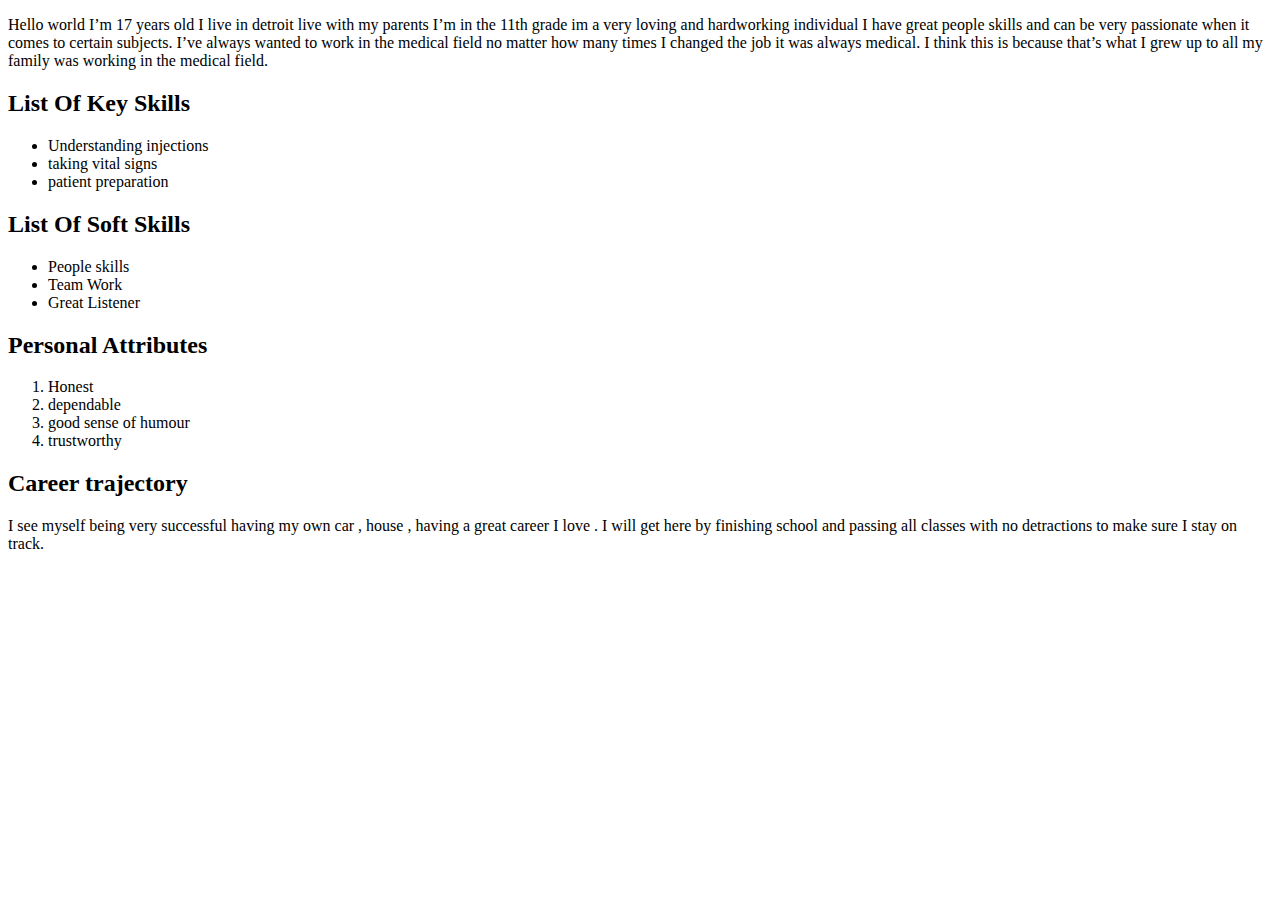
==== personalProject/secondPage.html @ 535f71e7 "adding project" ====
<!DOCTYPE html>
<html>

<head>
  
    
  </head>
  <title>  </title>

  <body>
<p>Hello world I’m 17 years old I live in detroit live with my parents I’m in the 11th grade im a very loving and hardworking individual I have great people skills and can be very passionate when it comes to certain subjects. I’ve always wanted to work in the medical field no matter how many times I changed the job it was always medical. I think this is because that’s what I grew up to all my family was working in the medical field.</p>

<div>
  <h2>
    List Of Key Skills
  </h2>
  <ul> 
 <li> Understanding injections</li>
   <li>taking vital signs</li>
  <li>patient preparation</li>
  </ul>



  <div>
  <h2>
    List Of Soft Skills
  </h2>
  <ul> 
 <li> People skills</li>
   <li>Team Work</li>
  <li>Great Listener</li>
  </ul>



 <div>
  <h2>
    Personal Attributes 
  </h2>
<ol>
 <li>Honest</li>
<li> dependable</li>
  <li>good sense of humour </li>
  <li>trustworthy</li>
</ol>


  <div>
  <h2>
    Career trajectory
  </h2>

<p>I see myself being very successful  having my own car , house , having a great  career I love . I will get here by finishing school and passing all classes with no detractions to make sure I stay on track.</p>


  </body>



</html>
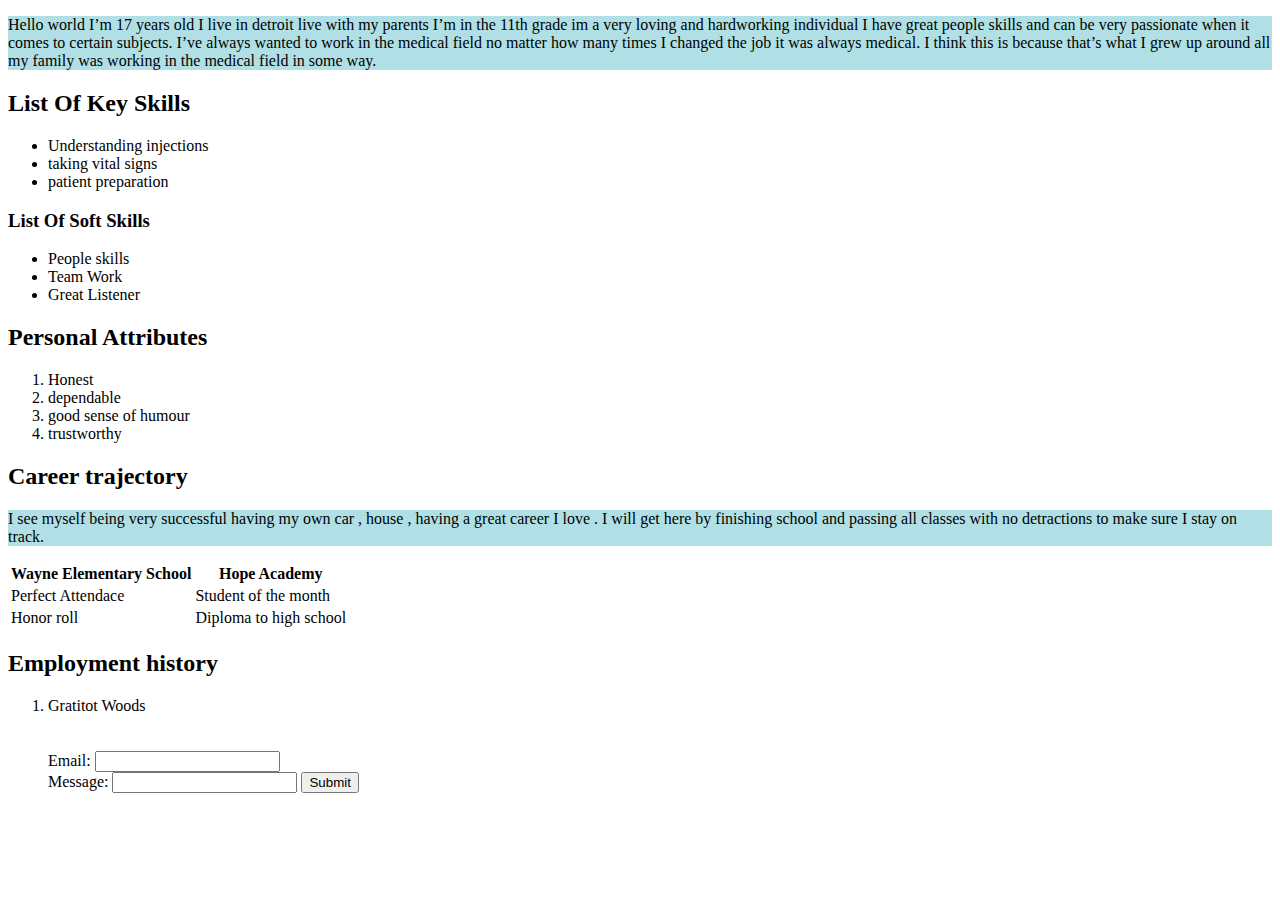
==== commit 127945e4: "adding resume" ====
--- a/personalProject/secondPage.html
+++ b/personalProject/secondPage.html
@@ -2,13 +2,13 @@
 <html>
 
 <head>
-  
+   <link rel="Stylesheet" href="Stylesheet.css">  
     
   </head>
   <title>  </title>
 
   <body>
-<p>Hello world I’m 17 years old I live in detroit live with my parents I’m in the 11th grade im a very loving and hardworking individual I have great people skills and can be very passionate when it comes to certain subjects. I’ve always wanted to work in the medical field no matter how many times I changed the job it was always medical. I think this is because that’s what I grew up to all my family was working in the medical field.</p>
+<p> Hello world I’m 17 years old I live in detroit live with my parents I’m in the 11th grade im a very loving and hardworking individual I have great people skills and can be very passionate when it comes to certain subjects. I’ve always wanted to work in the medical field no matter how many times I changed the job it was always medical. I think this is because that’s what I grew up around all my family was working in the medical field in some way.</p>
 
 <div>
   <h2>
@@ -23,9 +23,9 @@
 
 
   <div>
-  <h2>
+  <h3>
     List Of Soft Skills
-  </h2>
+  </h3>
   <ul> 
  <li> People skills</li>
    <li>Team Work</li>
@@ -46,7 +46,7 @@
 </ol>
 
 
-  <div>
+  <div> 
   <h2>
     Career trajectory
   </h2>
@@ -54,7 +54,44 @@
 <p>I see myself being very successful  having my own car , house , having a great  career I love . I will get here by finishing school and passing all classes with no detractions to make sure I stay on track.</p>
 
 
+<table>
+  <tr>
+    <th> Wayne Elementary School</th>
+    <th> Hope Academy</th>
+
+  </tr>
+  <tr>
+    <td> Perfect Attendace</td>
+    <td> Student of the month</td>
+  </tr>
+  <tr> 
+    <td>Honor roll </td>
+    <td> Diploma to high school</td>
+  </tr>
+</table>
+
+<div>
+  <h2>
+    Employment history
+  </h2>
+
+<ol>
+  <li> Gratitot Woods</li>
+  <br>
+  <br>
+
+ 
+<form>
+Email:
+<input type="text" name="Email"> <br>
+ Message:
+<input type="text" name="Message">
+<input type="submit" value="Submit">
+</form>
+
+
   </body>
+
 
 
 
--- a/personalProject/Stylesheet.css
+++ b/personalProject/Stylesheet.css
@@ -0,0 +1,6 @@
+p {
+    background-color:powderblue;
+}
+background {
+    background-color: hotpink
+}